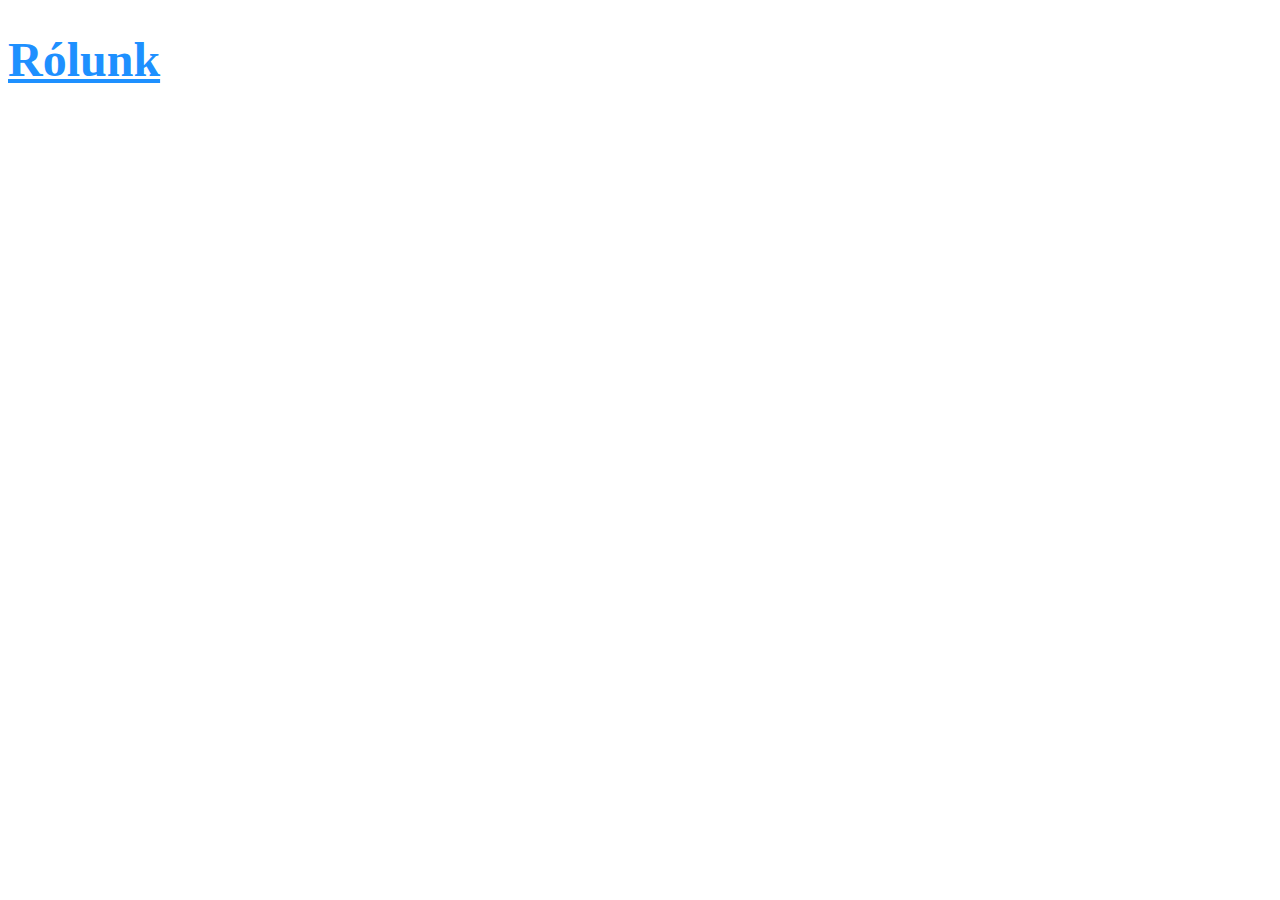
==== about.html @ 83fec0ac "Abouts.html" ====
<!DOCTYPE html>
<html lang="en">
<head>
    <meta charset="UTF-8">
    <meta name="viewport" content="width=device-width, initial-scale=1.0">
    <link rel="stylesheet" href="css/styles.css">
    <title>About us</title>
</head>
<body>
    <h1>Rólunk</h1>
    
</body>
</html>
---- css/styles.css ----
html {
    font-size: 10px;
}

h1 {
    color:dodgerblue;
    text-decoration: underline;
    font-size: 4.8rem;
}
p {
    font-size: 1.8rem;
    letter-spacing: 1px;
}
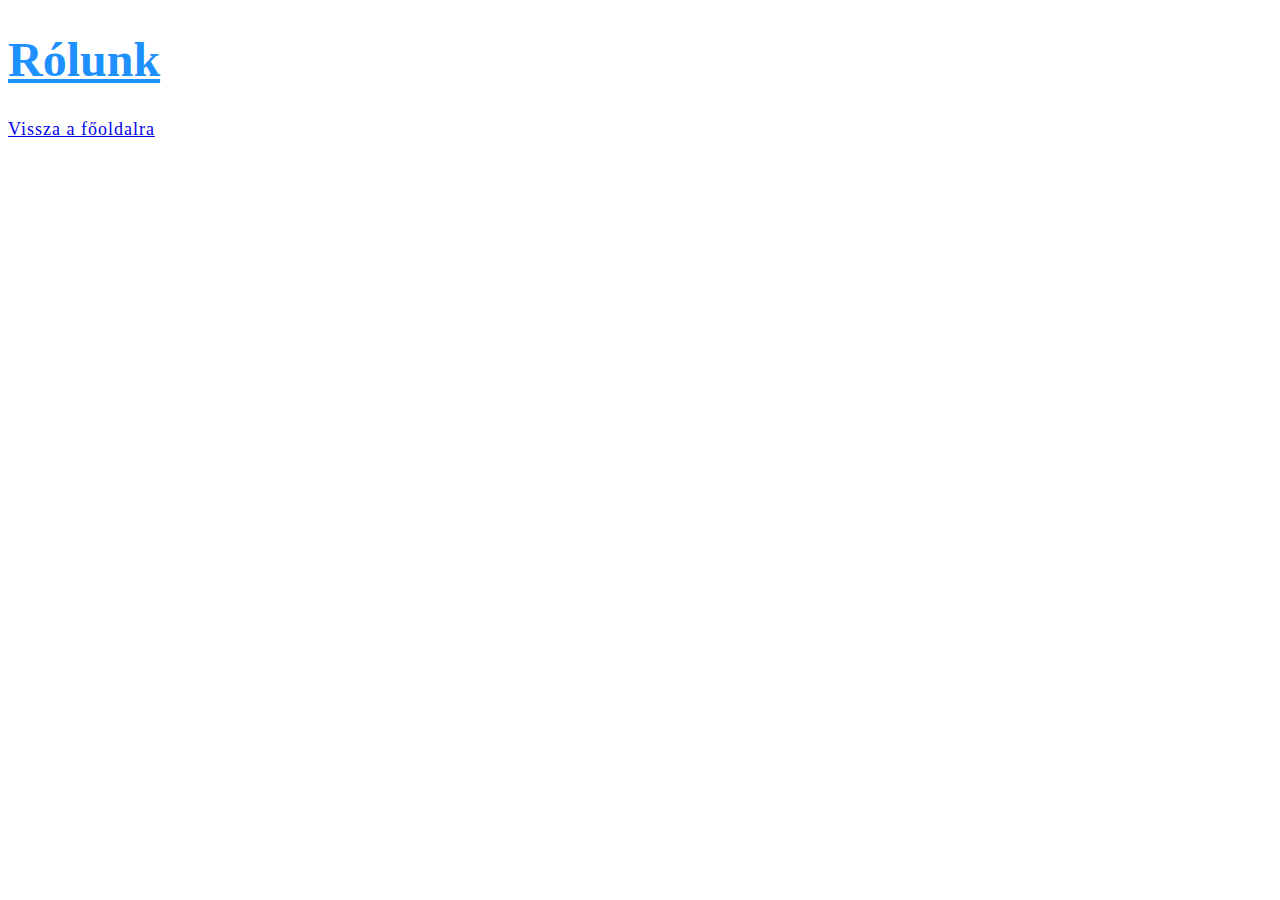
==== commit f386638f: "linkek az egyes oldalak között" ====
--- a/about.html
+++ b/about.html
@@ -8,6 +8,7 @@
 </head>
 <body>
     <h1>Rólunk</h1>
-    
+    <p><a href="index.html">Vissza a főoldalra</a></p>
+
 </body>
 </html>